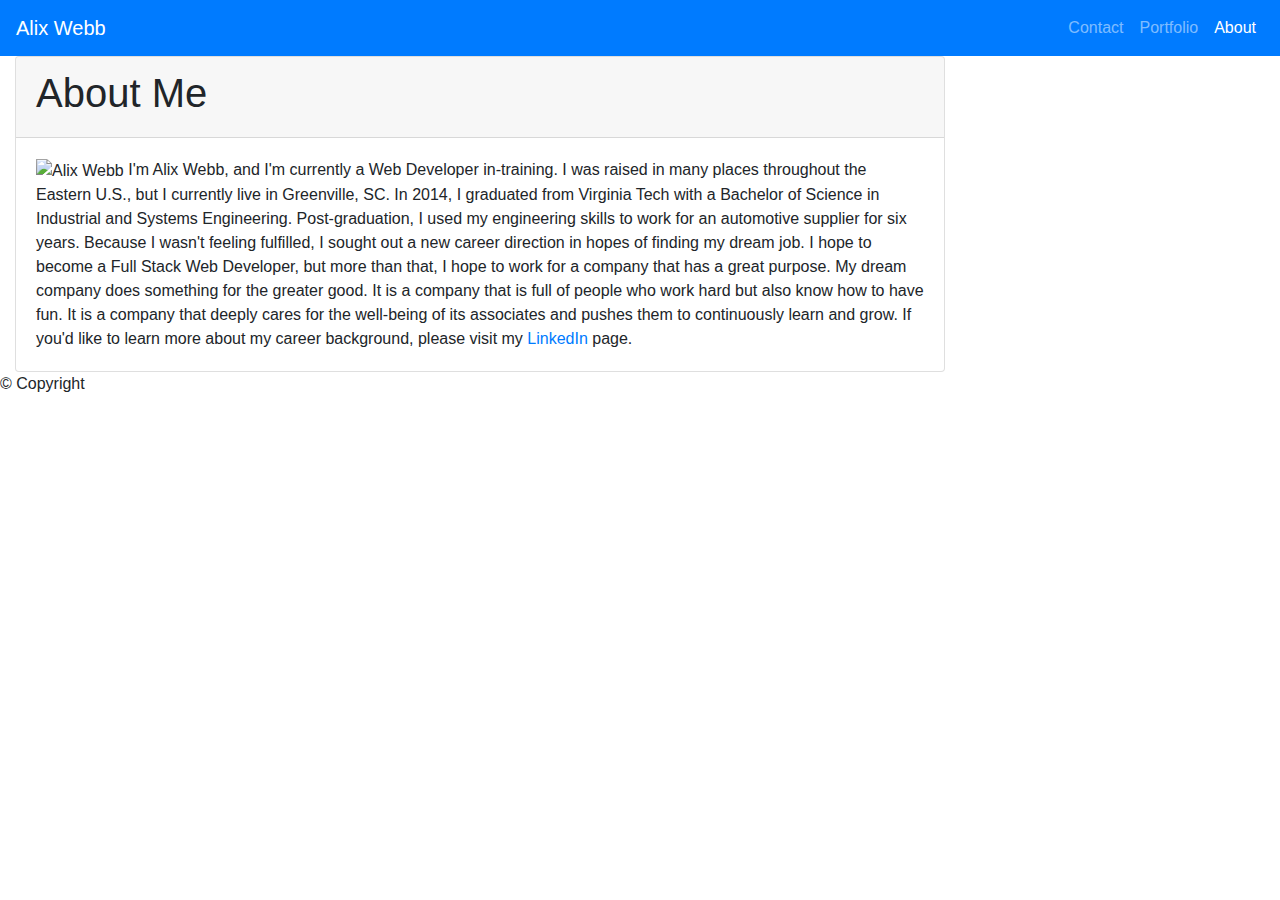
==== index.html @ 762a19f2 "changed container class to container-fluid" ====
<!DOCTYPE html>
<html lang="en-us">
    <head>
        <meta charset="utf-8">
        <meta name="viewport" content="width=device-width, initial-scale=1">
        <meta http-equiv="X-UA-Compatible" content="IE=edge">
        <title>Index</title>
        <meta name="description" content="">
        <meta name="viewport" content="width=device-width, initial-scale=1">
        <link rel="stylesheet" href="https://stackpath.bootstrapcdn.com/bootstrap/4.5.2/css/bootstrap.min.css" integrity="sha384-JcKb8q3iqJ61gNV9KGb8thSsNjpSL0n8PARn9HuZOnIxN0hoP+VmmDGMN5t9UJ0Z" crossorigin="anonymous">
        <link href="https://fonts.googleapis.com/css2?family=DM+Serif+Display&display=swap" rel="stylesheet">
        <link rel="stylesheet" href="./css/style.css">
        <link rel="stylesheet" href="./css/index.css">
    </head>
    <body>
        <!-- navbar -->
        <nav class="navbar navbar-expand-lg navbar-dark bg-primary">
            <a class="navbar-brand" href="./index.html">Alix Webb</a>
            <button class="navbar-toggler" type="button" data-toggle="collapse" data-target="#navbarNav" aria-controls="navbarNav" aria-expanded="false" aria-label="Toggle navigation">
              <span class="navbar-toggler-icon"></span>
            </button>
            <div class="collapse navbar-collapse" id="navbarNav">
              <ul class="navbar-nav ml-auto">
                <li class="nav-item">
                  <a class="nav-link" href="./contact.html">Contact</a>
                </li>
                <li class="nav-item">
                  <a class="nav-link" href="./portfolio.html">Portfolio</a>
                </li>
                <li class="nav-item active">
                  <a class="nav-link" href="./index.html">About</a>
                </li>
              </ul>
            </div>
        </nav>

        
        <!-- About Me secion -->
        <div class="container-fluid">
            <div class="row">
                <div class="col-md-9">
                    <div class="card">
                        <div class="card-header">
                        <h1>About Me</h1>
                        </div>
                        <div class="card-body">
                            <p class="card-text">
                                <img src="https://github.com/awebb8/alix-my-responsive-portfolio/blob/master/Images/Alix.jpeg?raw=true" alt="Alix Webb" style="width:200px;height:200px;">
                                I'm Alix Webb, and I'm currently a Web Developer in-training.  I was raised in many places throughout the Eastern U.S., but I currently live in Greenville, SC.  In 2014, I graduated from Virginia Tech with a Bachelor of Science in Industrial and Systems Engineering.  Post-graduation, I used my engineering skills to work for an automotive supplier for six years.  Because I wasn't feeling fulfilled, I sought out a new career direction in hopes of finding my dream job.  I hope to become a Full Stack Web Developer, but more than that, I hope to work for a company that has a great purpose.  My dream company does something for the greater good.  It is a company that is full of people who work hard but also know how to have fun.  It is a company that deeply cares for the well-being of its associates and pushes them to continuously learn and grow. 
                                If you'd like to learn more about my career background, please visit my <a href="https://www.linkedin.com/in/alixwebb/">LinkedIn</a> page.
                            </p>
                        </div>
                    </div>
                </div>
            </div>
        </div>
          
        <!-- Footer -->
        <footer id="footer">
            <p>
                &copy; Copyright
            </p>
        </footer>
        
        <!-- Bootstrap Javascript -->
        <script src="https://code.jquery.com/jquery-3.5.1.slim.min.js" integrity="sha384-DfXdz2htPH0lsSSs5nCTpuj/zy4C+OGpamoFVy38MVBnE+IbbVYUew+OrCXaRkfj" crossorigin="anonymous"></script>
        <script src="https://cdn.jsdelivr.net/npm/popper.js@1.16.1/dist/umd/popper.min.js" integrity="sha384-9/reFTGAW83EW2RDu2S0VKaIzap3H66lZH81PoYlFhbGU+6BZp6G7niu735Sk7lN" crossorigin="anonymous"></script>
        <script src="https://stackpath.bootstrapcdn.com/bootstrap/4.5.2/js/bootstrap.min.js" integrity="sha384-B4gt1jrGC7Jh4AgTPSdUtOBvfO8shuf57BaghqFfPlYxofvL8/KUEfYiJOMMV+rV" crossorigin="anonymous"></script>
    </body>
</html>
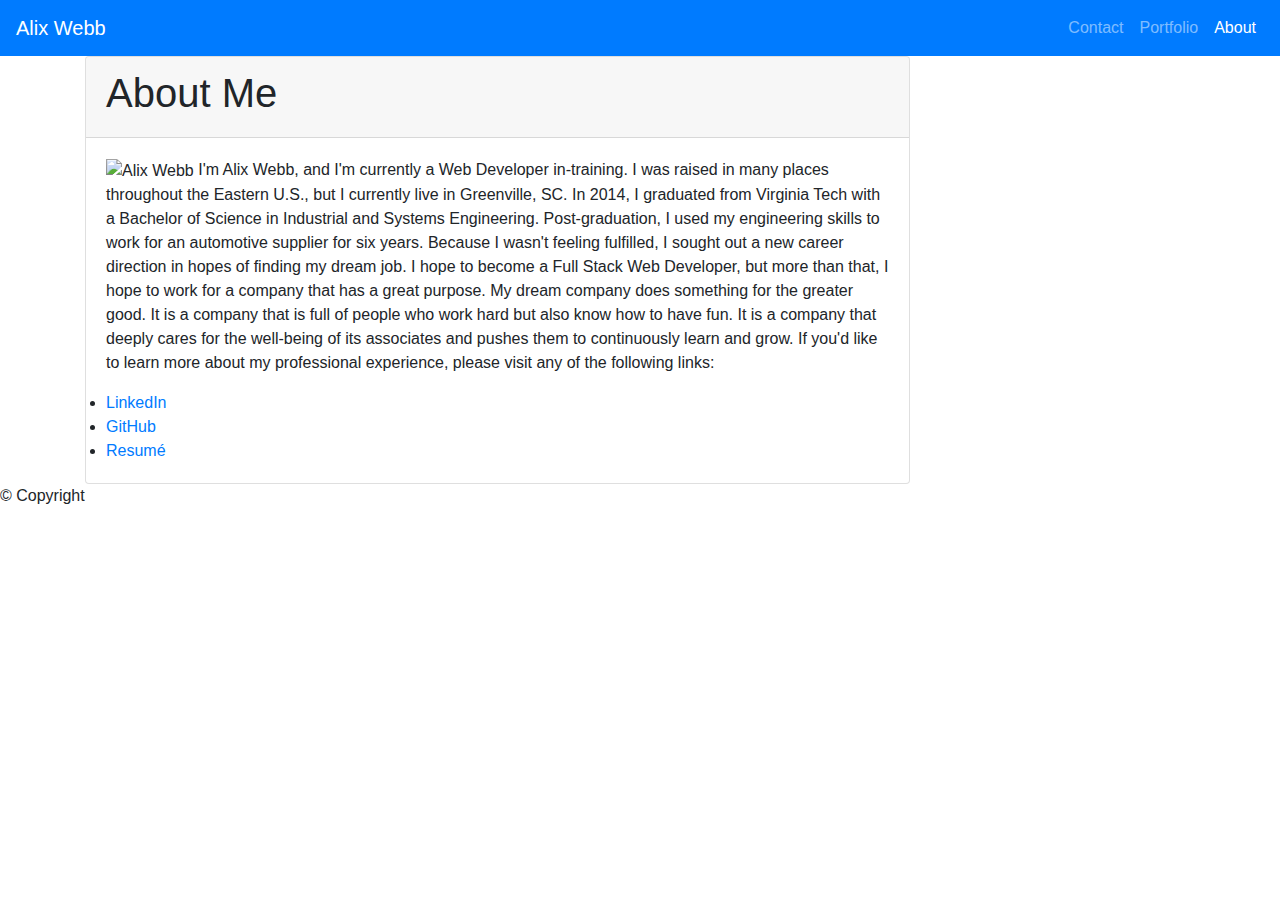
==== commit 192ead69: "updated links to css and added links to github and resume" ====
--- a/index.html
+++ b/index.html
@@ -9,8 +9,8 @@
         <meta name="viewport" content="width=device-width, initial-scale=1">
         <link rel="stylesheet" href="https://stackpath.bootstrapcdn.com/bootstrap/4.5.2/css/bootstrap.min.css" integrity="sha384-JcKb8q3iqJ61gNV9KGb8thSsNjpSL0n8PARn9HuZOnIxN0hoP+VmmDGMN5t9UJ0Z" crossorigin="anonymous">
         <link href="https://fonts.googleapis.com/css2?family=DM+Serif+Display&display=swap" rel="stylesheet">
-        <link rel="stylesheet" href="./css/style.css">
-        <link rel="stylesheet" href="./css/index.css">
+        <link rel="stylesheet" href="./assets/css/style.css">
+        <link rel="stylesheet" href="./assets/css/index.css">
     </head>
     <body>
         <!-- navbar -->
@@ -36,7 +36,7 @@
 
         
         <!-- About Me secion -->
-        <div class="container-fluid">
+        <div class="container">
             <div class="row">
                 <div class="col-md-9">
                     <div class="card">
@@ -47,8 +47,11 @@
                             <p class="card-text">
                                 <img src="https://github.com/awebb8/alix-my-responsive-portfolio/blob/master/Images/Alix.jpeg?raw=true" alt="Alix Webb" style="width:200px;height:200px;">
                                 I'm Alix Webb, and I'm currently a Web Developer in-training.  I was raised in many places throughout the Eastern U.S., but I currently live in Greenville, SC.  In 2014, I graduated from Virginia Tech with a Bachelor of Science in Industrial and Systems Engineering.  Post-graduation, I used my engineering skills to work for an automotive supplier for six years.  Because I wasn't feeling fulfilled, I sought out a new career direction in hopes of finding my dream job.  I hope to become a Full Stack Web Developer, but more than that, I hope to work for a company that has a great purpose.  My dream company does something for the greater good.  It is a company that is full of people who work hard but also know how to have fun.  It is a company that deeply cares for the well-being of its associates and pushes them to continuously learn and grow. 
-                                If you'd like to learn more about my career background, please visit my <a href="https://www.linkedin.com/in/alixwebb/">LinkedIn</a> page.
+                                If you'd like to learn more about my professional experience, please visit any of the following links:
                             </p>
+                            <li><a href="https://www.linkedin.com/in/alixwebb/">LinkedIn</a></li>
+                            <li><a href="https://github.com/awebb8">GitHub</a></li>
+                            <li><a href="./assets/Webb, Alix - Resume.pdf">Resumé</a></li>
                         </div>
                     </div>
                 </div>
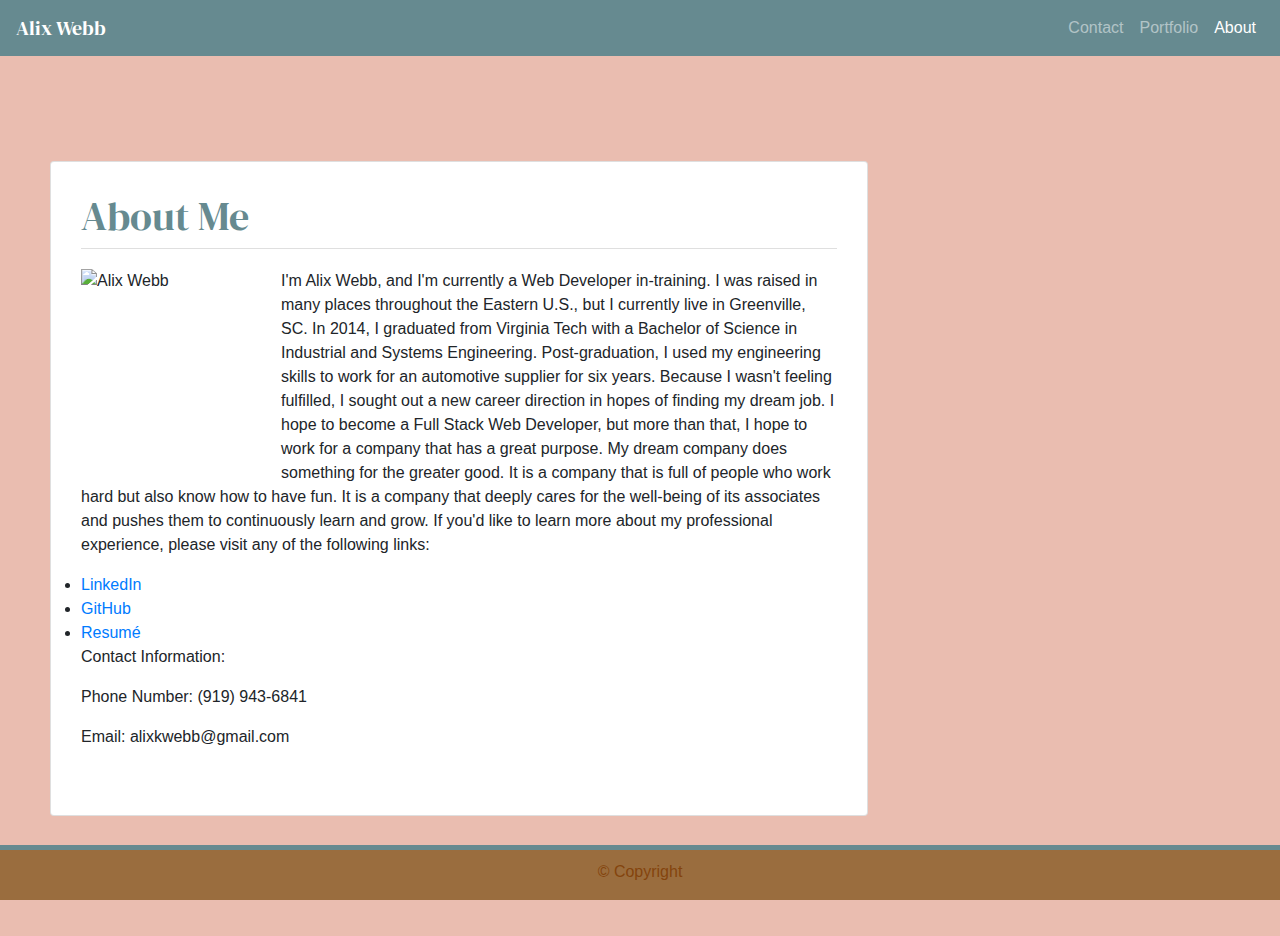
==== commit 995c65d3: "added contact information" ====
--- a/index.html
+++ b/index.html
@@ -52,6 +52,9 @@
                             <li><a href="https://www.linkedin.com/in/alixwebb/">LinkedIn</a></li>
                             <li><a href="https://github.com/awebb8">GitHub</a></li>
                             <li><a href="./assets/Webb, Alix - Resume.pdf">Resumé</a></li>
+                            <p>Contact Information:</p>
+                            <p>Phone Number: (919) 943-6841</p>
+                            <p>Email:  alixkwebb@gmail.com</p>
                         </div>
                     </div>
                 </div>
--- a/assets/css/style.css
+++ b/assets/css/style.css
@@ -0,0 +1,49 @@
+/* CSS Code for body of the site */
+body {
+    background-image: url("/Users/alix/gt-ft/homework/updated-responsive-portfolio/assets/images/background-image.jpeg");
+    background-color: #EABDB0;
+    font-family: Arial, Helvetica, sans-serif;
+}
+
+/* navbar style */
+.bg-primary {
+    background-color: #668A90!important;
+}
+
+.navbar-brand {
+    font-family: 'DM Serif Display', serif;
+}
+
+/* h1 header style */
+h1 {
+    color: #668A90;
+    font-family: 'DM Serif Display', serif;
+}
+
+/* container style */
+.container {
+    margin-top: 85px;
+    margin-left: 30px;
+    padding: 20px;
+}
+
+/* card style */
+.card {
+    padding: 30px;
+    margin-bottom: 100px;
+}
+
+/* footer style */
+#footer {
+    padding-top: 10px;
+    clear: both;
+    text-align: center;
+    color: #84440D;
+    background-color: #9a6d3e;
+    border-top: solid;
+    border-top-width: thick;
+    border-top-color: #668A90;
+    position: fixed;
+    bottom: 0;
+    width: 100%;
+}--- a/assets/css/index.css
+++ b/assets/css/index.css
@@ -0,0 +1,16 @@
+/* card style */
+.card .card-header {
+    background-color: #ffffff;
+    padding: 0;
+}
+
+.card .card-body {
+    padding: 20px 0px 20px 0px;
+}
+
+.card .card-body .card-text img {
+    float: left;
+    padding-right: 20px;
+    padding-bottom: 20px;
+}
+
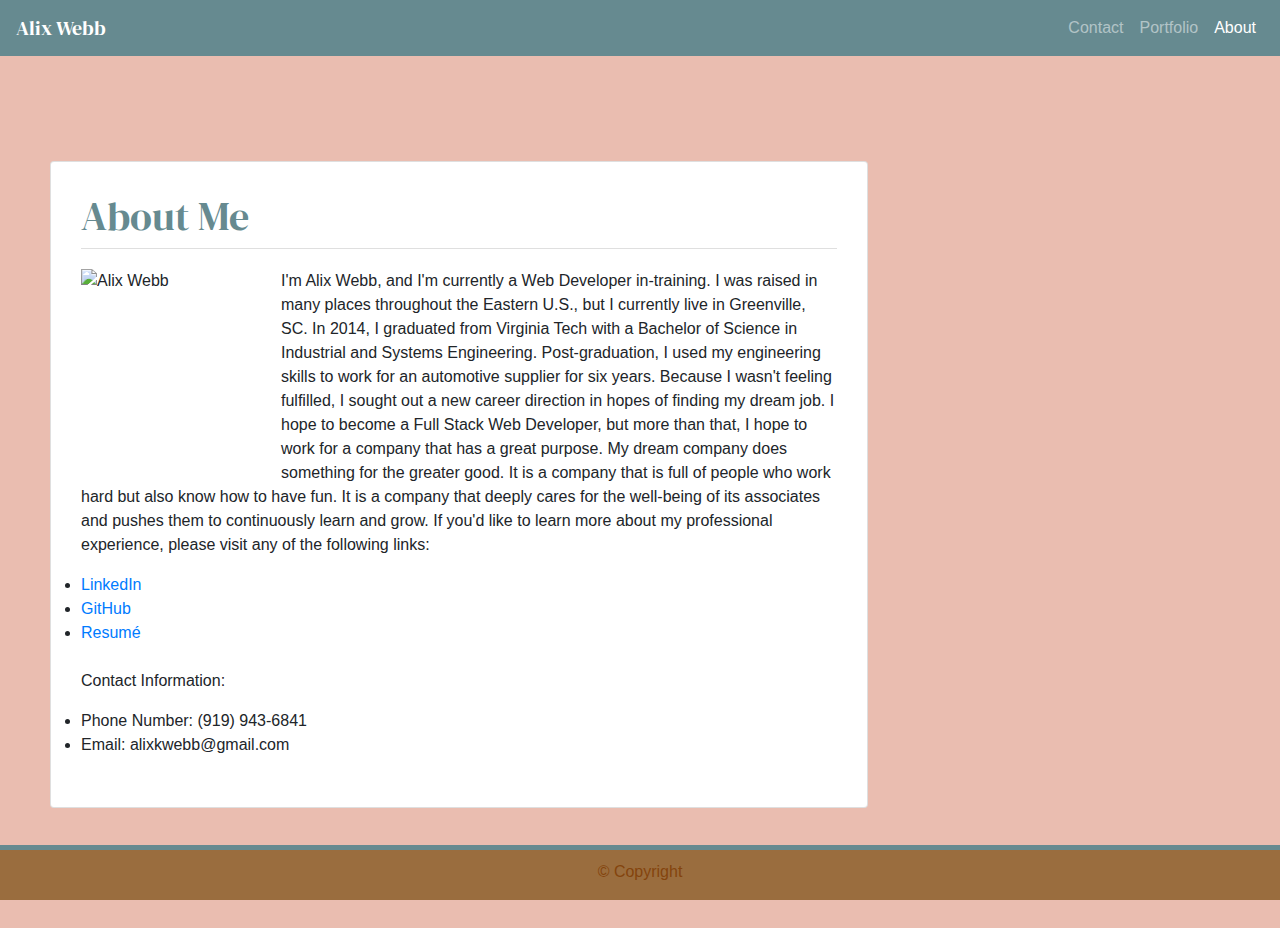
==== commit f18be961: "updated contact information" ====
--- a/index.html
+++ b/index.html
@@ -36,7 +36,7 @@
 
         
         <!-- About Me secion -->
-        <div class="container">
+        <section class="container">
             <div class="row">
                 <div class="col-md-9">
                     <div class="card">
@@ -52,14 +52,15 @@
                             <li><a href="https://www.linkedin.com/in/alixwebb/">LinkedIn</a></li>
                             <li><a href="https://github.com/awebb8">GitHub</a></li>
                             <li><a href="./assets/Webb, Alix - Resume.pdf">Resumé</a></li>
+                            <br>
                             <p>Contact Information:</p>
-                            <p>Phone Number: (919) 943-6841</p>
-                            <p>Email:  alixkwebb@gmail.com</p>
+                            <li>Phone Number: (919) 943-6841</li>
+                            <li>Email:  alixkwebb@gmail.com</li>
                         </div>
                     </div>
                 </div>
             </div>
-        </div>
+        </section>
           
         <!-- Footer -->
         <footer id="footer">
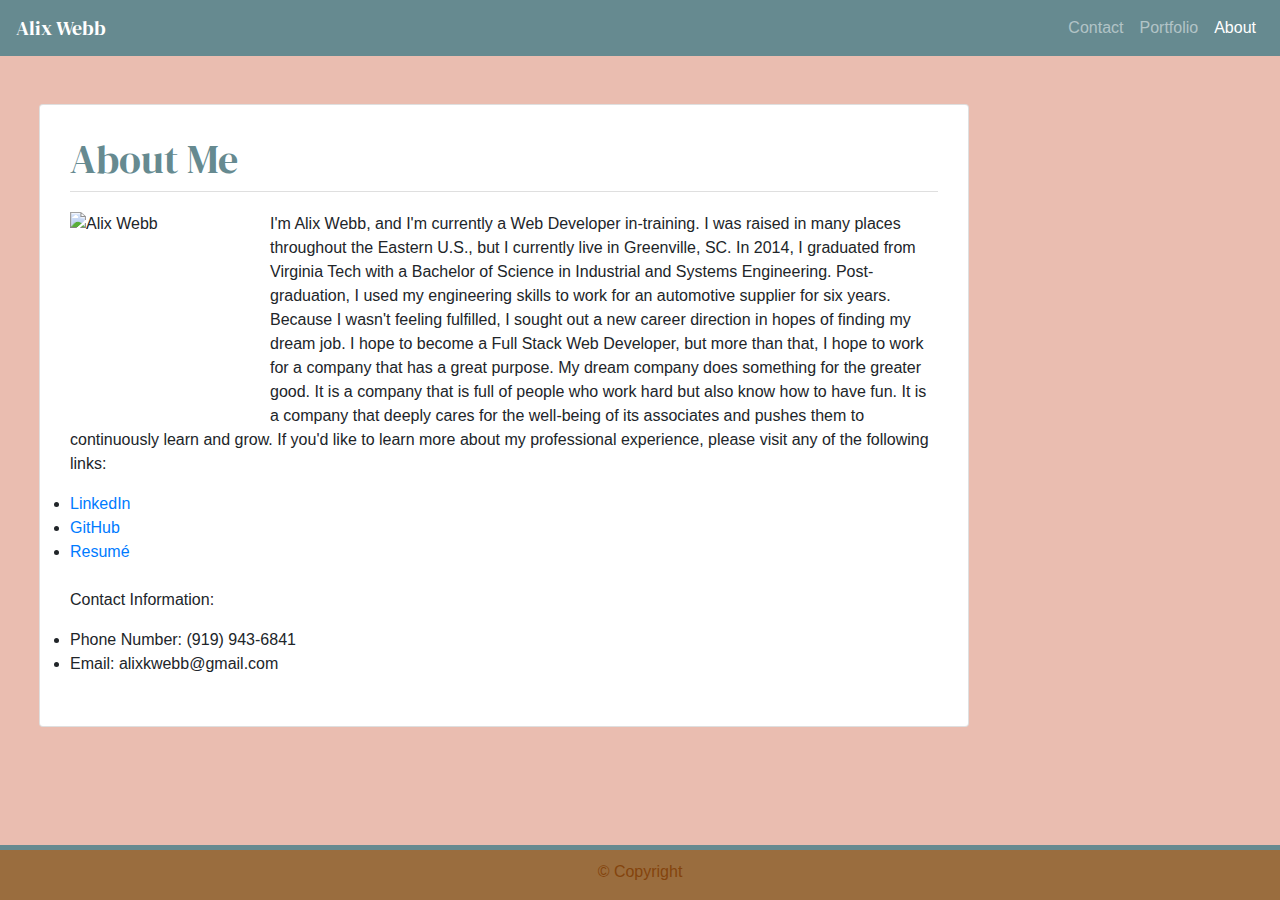
==== commit 52230c95: "added margins to container" ====
--- a/index.html
+++ b/index.html
@@ -36,7 +36,7 @@
 
         
         <!-- About Me secion -->
-        <section class="container">
+        <section class="container-fluid mx-4 my-5">
             <div class="row">
                 <div class="col-md-9">
                     <div class="card">
--- a/assets/css/style.css
+++ b/assets/css/style.css
@@ -1,6 +1,6 @@
 /* CSS Code for body of the site */
 body {
-    background-image: url("/Users/alix/gt-ft/homework/updated-responsive-portfolio/assets/images/background-image.jpeg");
+    background-image: url("https://github.com/awebb8/updated-responsive-portfolio/blob/master/assets/images/background-image.jpeg?raw=true");
     background-color: #EABDB0;
     font-family: Arial, Helvetica, sans-serif;
 }
